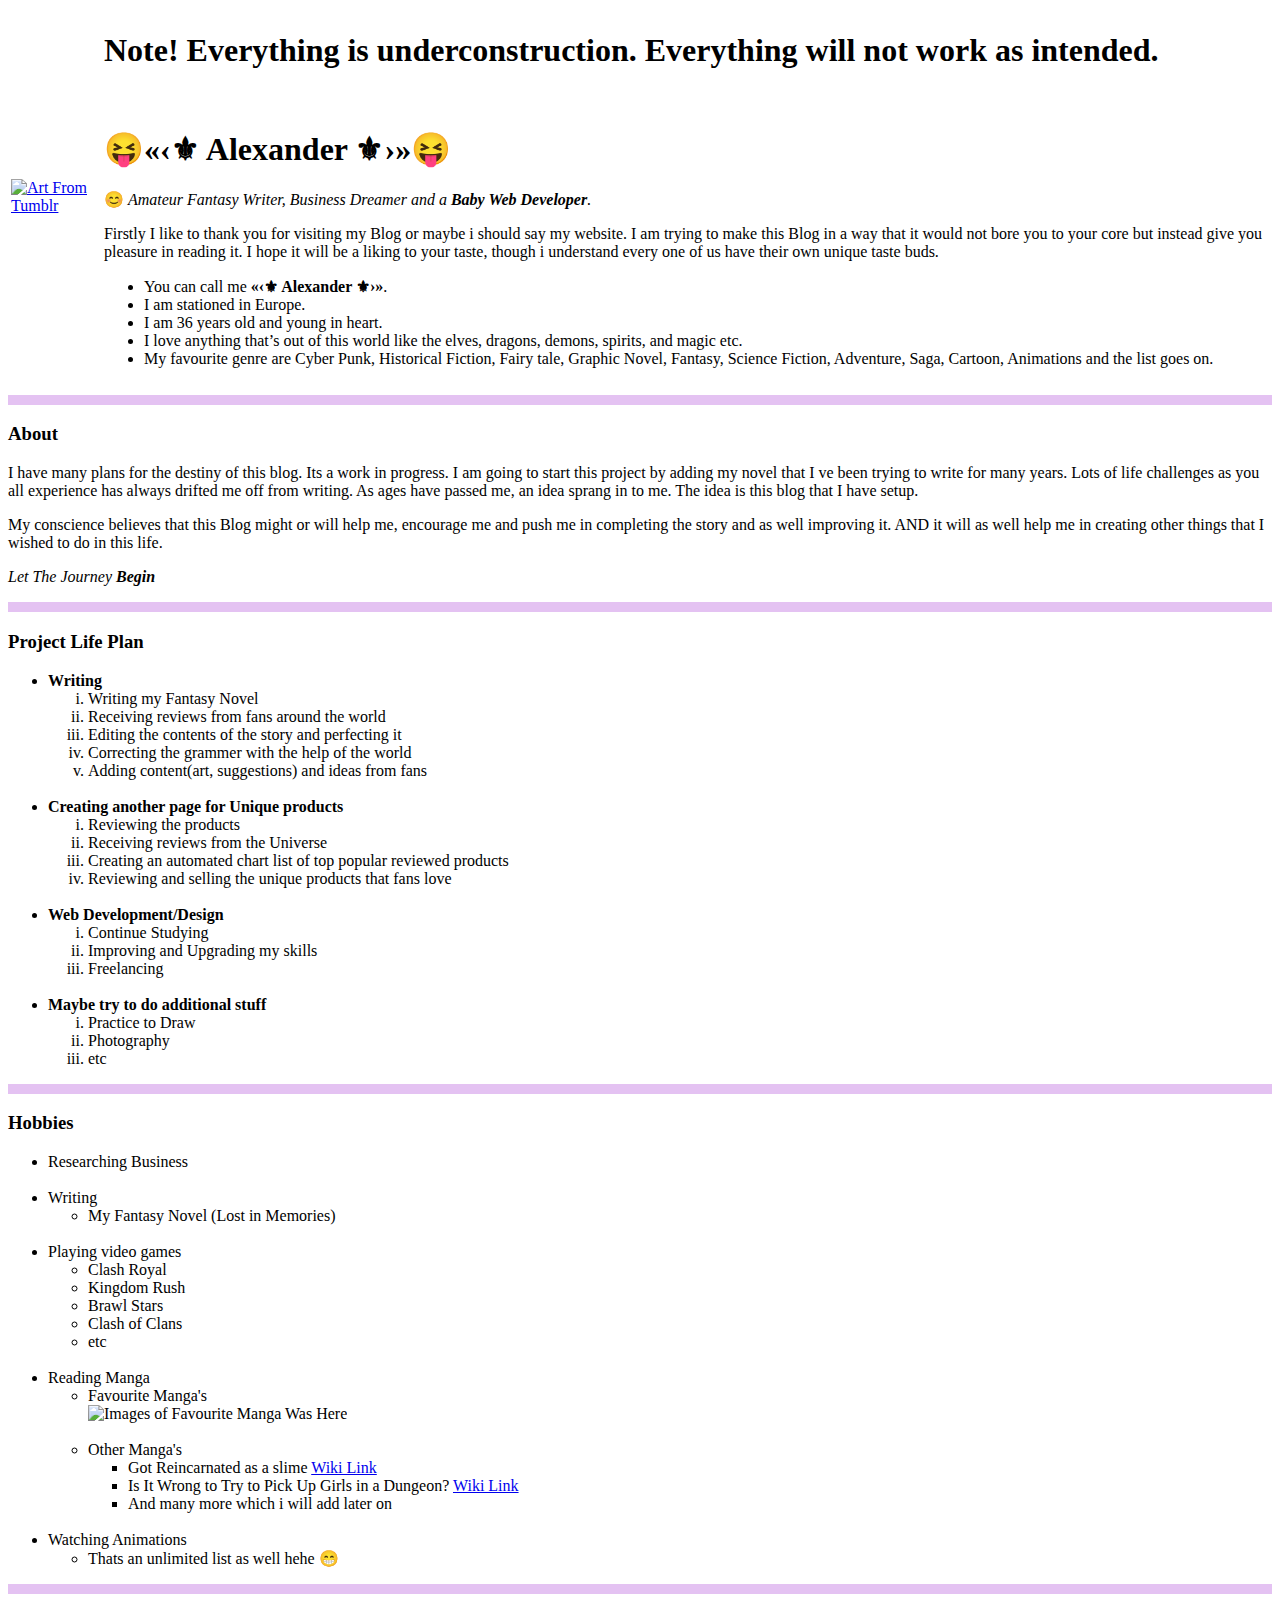
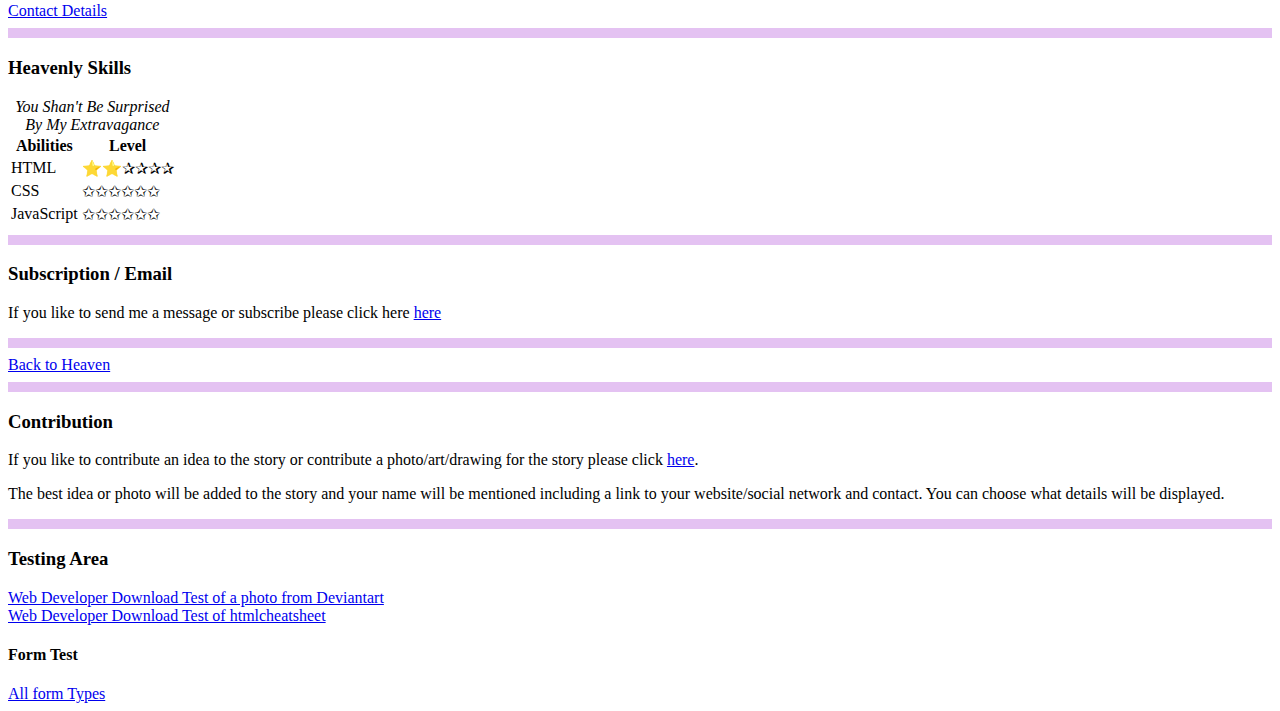
==== index.html @ 1342558d "Add update for index" ====
<!DOCTYPE html>
<html lang="en" dir="ltr">

<head>
  <meta charset="utf-8">
  <title>♌ Writing Project </title>
</head>

<body>

  <table>
    <tr>
      <td>
        <a rel="external" href="https://diesel-1997.tumblr.com" target="_blank">
          <img src="https://66.media.tumblr.com/679156378cd22557a9e052e157838fdd/tumblr_pk5dmwjdhs1w7zu3eo1_1280.jpg" alt="Art From Tumblr" height="326.4" width="217.6" title="Click here to visit the artist of this picture">
        </a>
      </td>
      <td>
        <h1>Note! Everything is underconstruction. Everything will not work as intended.</h1>
        <br>
        <h1> <a id="heaven">😝«‹⚜ Alexander ⚜›»😝</a> </h1>
        <p> <strong>😊</strong> <em>Amateur Fantasy Writer, Business Dreamer and a <strong>Baby Web Developer</strong>.</em></p>
        <p>
          Firstly I like to thank you for visiting my Blog or maybe i should say my website.
          I am trying to make this Blog in a way that it would not bore you to your core but instead give you pleasure in reading it.
          I hope it will be a liking to your taste, though i understand every one of us have their own unique taste buds.
        </p>
        <ul>
          <li>
            You can call me <strong>«‹⚜ Alexander ⚜›»</strong>.
          </li>
          <li> I am stationed in Europe.</li>
          <li>I am 36 years old and young in heart.</li>
          <li>I love anything that’s out of this world like the elves, dragons, demons, spirits, and magic etc.</li>
          <li>
            My favourite genre are Cyber Punk, Historical Fiction, Fairy tale, Graphic Novel, Fantasy, Science Fiction,
            Adventure, Saga, Cartoon, Animations and the list goes on.
          </li>
        </ul>
    </tr>
    </td>
  </table>

<hr size="10" color="#E4C2F2">

  <!--About Section-->
  <h3>About</h3>
  <p>I have many plans for the destiny of this blog.
    Its a work in progress. I am going to start this project by adding my novel that I ve been trying to write for many years.
    Lots of life challenges as you all experience has always drifted me off from writing.
    As ages have passed me, an idea sprang in to me. The idea is this blog that I have setup.
  </p>
  <p>My conscience believes that this Blog might or will help me,
    encourage me and push me in completing the story and as well improving it.
    AND it will as well help me in creating other things that I wished to do in this life.
  </p>
  <p>
    <em>Let The Journey <strong>Begin</strong></em>
  </p>

  <!--<hr color="#E4C2F2" width="1200" align="center" size="6">-->
  <hr size="10" color="#E4C2F2">
  <!--Project life plan section-->
  <h3>Project Life Plan</h3>
  <ul>
    <li><strong>Writing</strong></li>
    <ol type="i">
      <li>Writing my Fantasy Novel</li>
      <li>Receiving reviews from fans around the world</li>
      <li>Editing the contents of the story and perfecting it</li>
      <li>Correcting the grammer with the help of the world</li>
      <li>Adding content(art, suggestions) and ideas from fans</li>
    </ol>
    <br>
    <li><strong>Creating another page for Unique products</strong></li>
    <ol type="i">
      <li>Reviewing the products</li>
      <li>Receiving reviews from the Universe</li>
      <li>Creating an automated chart list of top popular reviewed products</li>
      <li>Reviewing and selling the unique products that fans love</li>
    </ol>
    <br>
    <li><strong>Web Development/Design</strong></li>
    <ol type="i">
      <li>Continue Studying</li>
      <li>Improving and Upgrading my skills</li>
      <li>Freelancing</li>
    </ol>
    <br>
    <li><strong>Maybe try to do additional stuff</strong></li>
    <ol type="i">
      <li>Practice to Draw</li>
      <li>Photography</li>
      <li>etc</li>
    </ol>
  </ul>
<hr size="10" color="#E4C2F2">

  <!--Hobbies Section-->
  <h3>Hobbies</h3>
  <ul>
    <li>Researching Business</li>
    <br>
    <li>Writing</li>
    <ul>
      <li>My Fantasy Novel (Lost in Memories)</li>
    </ul>
    <br>
    <li>Playing video games</li>
    <ul>
      <li>Clash Royal</li>
      <li>Kingdom Rush</li>
      <li>Brawl Stars</li>
      <li>Clash of Clans</li>
      <li>etc</li>
    </ul>
    <br>
    <!-- Gimp used to Edit the image. The image is saved in the laptop. File name Reading Manga.jpg-->
    <li>Reading Manga</li>
    <ul>
      <li>Favourite Manga's</li>
      <img src="Picture/Reading Manga 1571 x 350.jpg" alt="Images of Favourite Manga Was Here" height="175" width="785.5" usemap="#Reading_Manga">
      <map name="Reading_Manga">
        <area rel="external" shape="rect" coords="0,0,162,175" href="https://en.wikipedia.org/wiki/Battle_Angel_Alita" target="_blank" title="Battle Angel Alita" alt="Wiki Link Was Here">
        <area rel="external" shape="rect" coords="162,0,290,175" href="https://en.wikipedia.org/wiki/Berserk_(manga)" target="_blank" title="Berserk" alt="Wiki Link Was Here">
        <area rel="external" shape="rect" coords="290,0,547,175" href="https://en.wikipedia.org/wiki/One-Punch_Man" target="_blank" title="One Punch" alt="Wiki Link Was Here">
        <area rel="external" shape="rect" coords="547,0,848,175" href="https://en.wikipedia.org/wiki/Vinland_Saga_(manga)" target="_blank" title="Vinland Saga" alt="Wiki Link Was Here">
      </map>
      <br>
      <br>
      <li>Other Manga's</li>
      <ul>
        <li>Got Reincarnated as a slime <a rel="external" href="https://en.wikipedia.org/wiki/That_Time_I_Got_Reincarnated_as_a_Slime" alt="Link To The Manga" target="_blank" title="Link to Got Reincarnated as a Slime">Wiki Link</a></li>
        <li>Is It Wrong to Try to Pick Up Girls in a Dungeon? <a rel="external" href="https://en.wikipedia.org/wiki/Is_It_Wrong_to_Try_to_Pick_Up_Girls_in_a_Dungeon%3F" alt="Link To The Manga" target="_blank"
            title="Link to &quot;Is It Wrong to Try to Pick Up Girls in a Dungeon&quot;?">Wiki
            Link</a></li>
        <li>And many more which i will add later on</li>
      </ul>
    </ul>
    <br>
    <li>Watching Animations</li>
    <ul>
      <li>Thats an unlimited list as well hehe 😁</li>
    </ul>
  </ul>
  <hr size="10" color="#E4C2F2">

  <!--Contact Section-->
  <a rel="author" href="contact details.html">Contact Details</a>
  <hr size="10" color="#E4C2F2">

  <!--Skills section-->
  <h3>Heavenly Skills</h3>
  <table>
    <caption><em>You Shan't Be Surprised By My Extravagance</em></caption>
    <thead>
      <tr>
        <th scope="col" id="Abilities" >
          Abilities
        </th>
        <th scope="col">
          Level
        </th>
      </tr>
    </thead>
    <tbody>
      <tr>
        <td headers="Abilities">
          HTML
        </td>
        <!--⭐ YELLOW STAR, &#10032; shadow star-->
        <td>
            <!--&#10029;&#10029;&#10025;&#10025;&#10025;&#10025;-->
          ⭐⭐&#10032;&#10032;&#10032;&#10032;
        </td>
      </tr>
      <tr>
        <td headers="Abilities">
          CSS
        </td>
        <td>
          &#10025;&#10025;&#10025;&#10025;&#10025;&#10025;
        </td>
      </tr>
      </tr>
      <tr>
        <td headers="Abilities">
          JavaScript
        </td>
        <td>
          &#10025;&#10025;&#10025;&#10025;&#10025;&#10025;
        </td>
      </tr>
    </tbody>
  </table>
  <hr size="10" color="#E4C2F2">

  <!--Subscription section - (<form>)-->
  <h3>Subscription / Email</h3>
  <p>
    If you like to send me a message or subscribe please click here <a href="form.html">here</a>
  </p>
  <hr size="10" color="#E4C2F2">

  <!--Back to top-->
  <a href="#heaven">Back to Heaven </a>
<hr size="10" color="#E4C2F2">

  <!--Contribute section-->
<h3>Contribution</h3>
<p>If you like to contribute an idea to the story or contribute a photo/art/drawing for the story please click <a href="contribute.html">here</a>.</p>
<p>The best idea or photo will be added to the story and your name will be mentioned including a link to your website/social network and contact. You can choose what details will be displayed.</p>

<hr size="10" color="#E4C2F2">
  <!--Testing Section-->
  <h3>Testing Area</h3>
  <!--Download test of photo from Deviant. Shorten url in goo.gl-->
  <a download href="https://goo.gl/3jojB7" target="_blank">Web Developer Download Test of a photo from Deviantart</a>
  <br>
  <!--Download test of Element sheet-->
  <a download href="https://web.stanford.edu/group/csp/cs21/htmlcheatsheet.pdf" target="_blank">Web Developer Download Test of htmlcheatsheet</a>
</body>
<h4>Form Test</h4>
<a href="form test.html">All form Types</a>

</html>
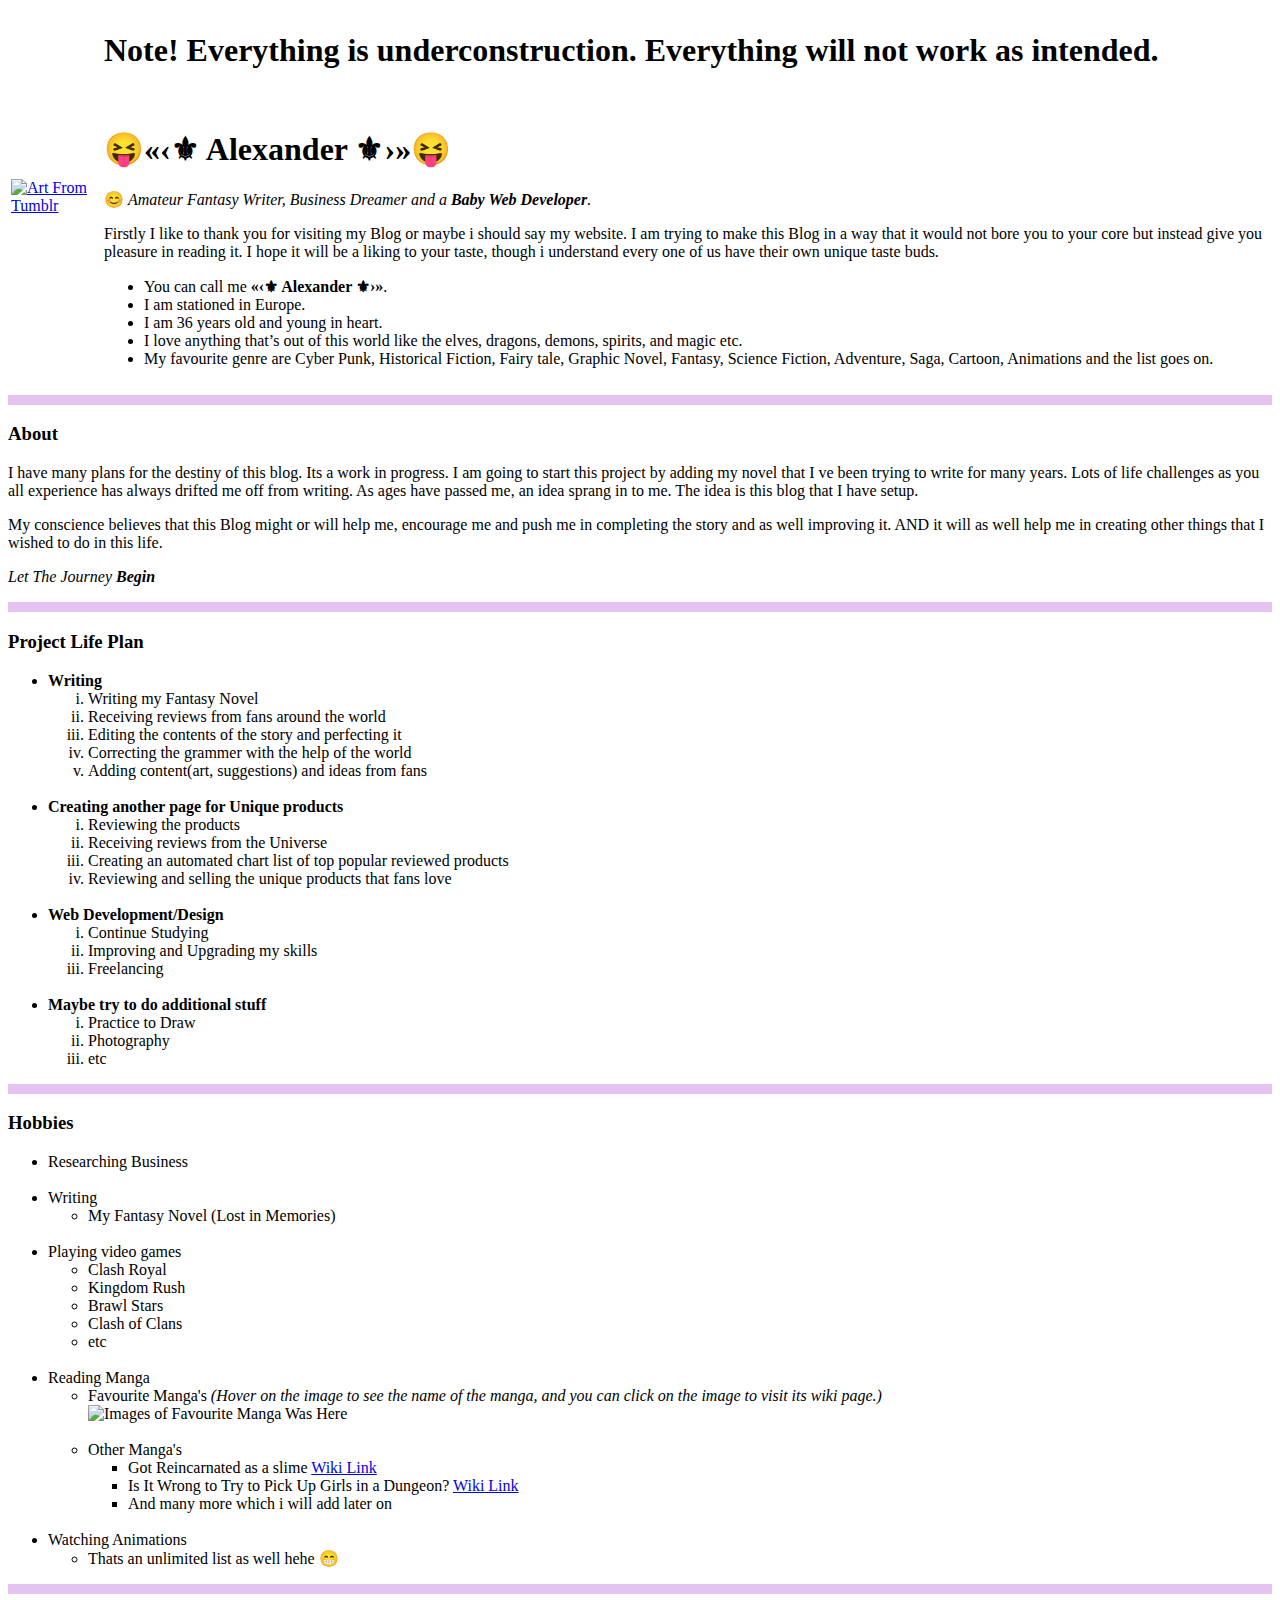
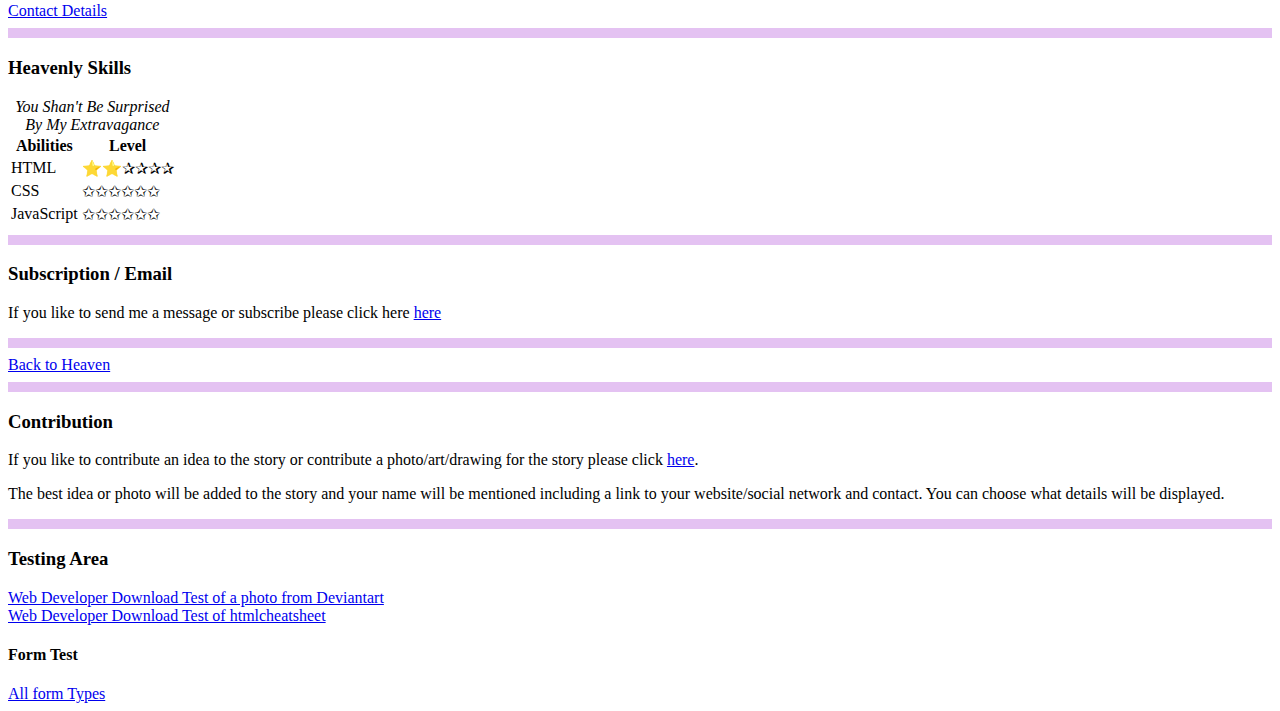
==== commit 2c0b7ff1: "Update index.html" ====
--- a/index.html
+++ b/index.html
@@ -118,7 +118,7 @@
     <!-- Gimp used to Edit the image. The image is saved in the laptop. File name Reading Manga.jpg-->
     <li>Reading Manga</li>
     <ul>
-      <li>Favourite Manga's</li>
+      <li>Favourite Manga's <em>(Hover on the image to see the name of the manga, and you can click on the image to visit its wiki page.)</em></li>
       <img src="Picture/Reading Manga 1571 x 350.jpg" alt="Images of Favourite Manga Was Here" height="175" width="785.5" usemap="#Reading_Manga">
       <map name="Reading_Manga">
         <area rel="external" shape="rect" coords="0,0,162,175" href="https://en.wikipedia.org/wiki/Battle_Angel_Alita" target="_blank" title="Battle Angel Alita" alt="Wiki Link Was Here">
